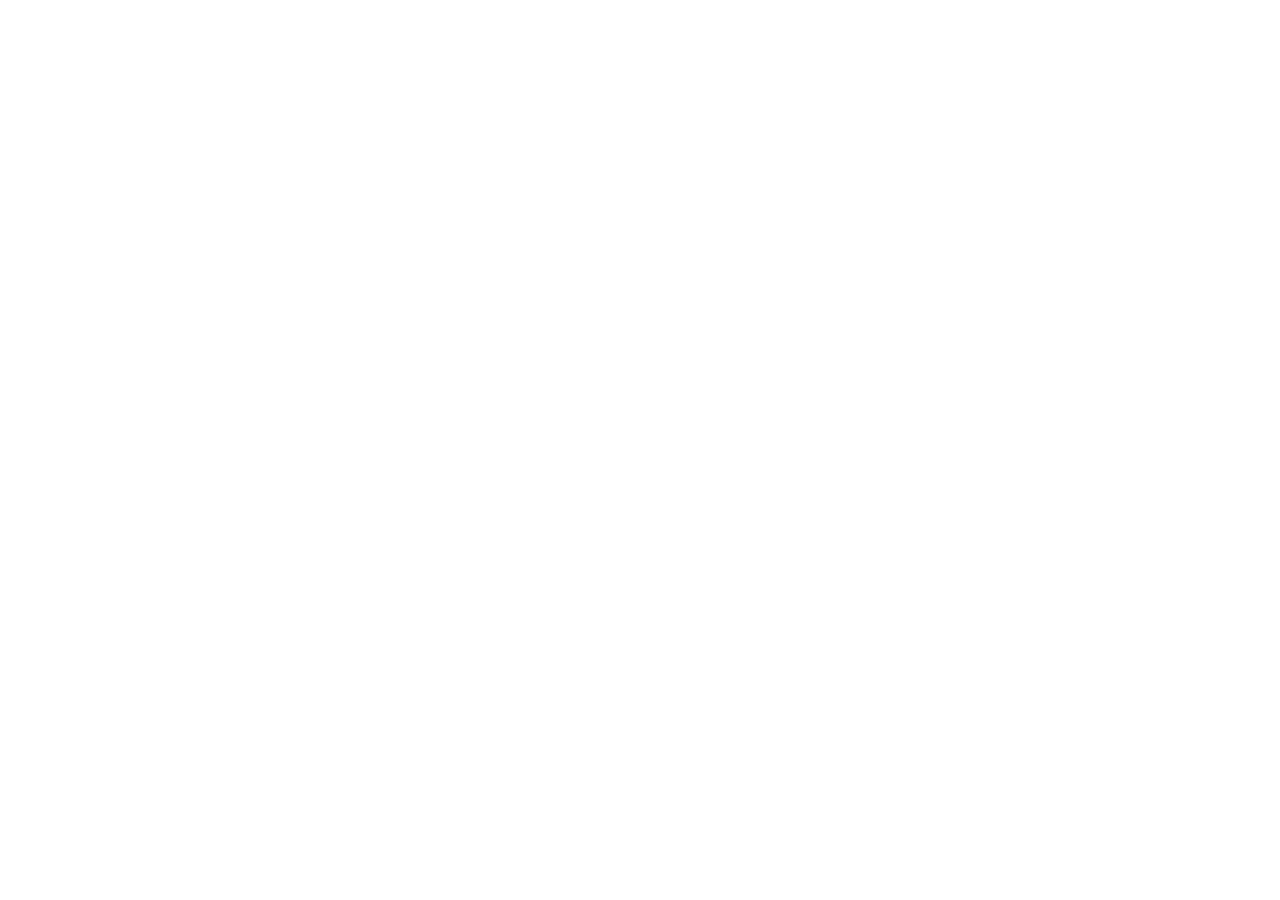
==== index2.html @ 40fa2115 "Create index2.html" ====
<!doctype html>
<html lang="en">
  <head>
    <meta charset="UTF-8" />
    <link rel="icon" type="image/svg+xml" href="./assets/vite.svg" />
    <meta name="viewport" content="width=device-width, initial-scale=1.0" />
    <title>Vite + React + TS</title>
    <script type="module" crossorigin src="./script/index-DkULQoIw.js"></script>
    <link rel="stylesheet" crossorigin href="./script/index-CjTn1Sja.css">
  </head>
  <body>
    <div id="root"></div>
  </body>
</html>
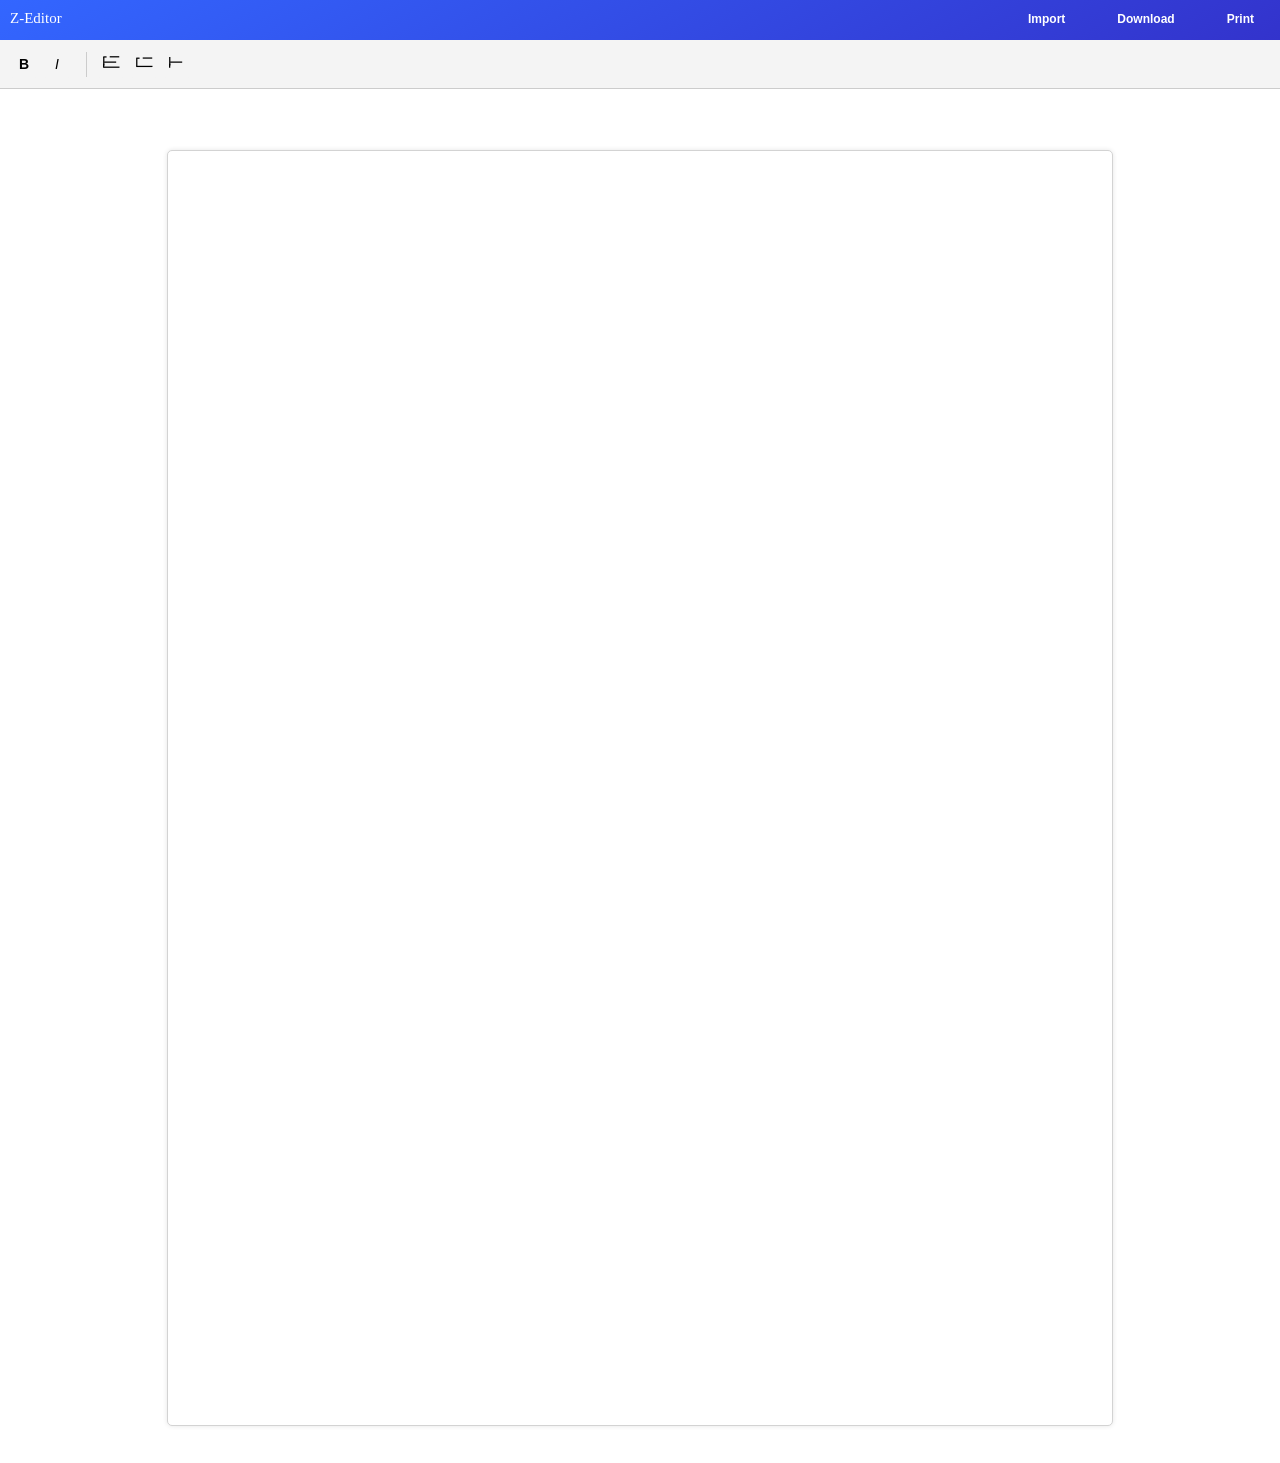
==== commit 15dc9914: "Update index2.html" ====
--- a/index2.html
+++ b/index2.html
@@ -2,7 +2,7 @@
 <html lang="en">
   <head>
     <meta charset="UTF-8" />
-    <link rel="icon" type="image/svg+xml" href="./assets/vite.svg" />
+    <link rel="icon" type="image/svg+xml" href="./src/assets/Agendacumple_en_Z.svg" />
     <meta name="viewport" content="width=device-width, initial-scale=1.0" />
     <title>Vite + React + TS</title>
     <script type="module" crossorigin src="./script/index-DkULQoIw.js"></script>
--- a/script/index-CjTn1Sja.css
+++ b/script/index-CjTn1Sja.css
@@ -0,0 +1 @@
+body{height:100%}.ProseMirror{position:relative}.ProseMirror{word-wrap:break-word;white-space:pre-wrap;white-space:break-spaces;-webkit-font-variant-ligatures:none;font-variant-ligatures:none;font-feature-settings:"liga" 0}.ProseMirror pre{white-space:pre-wrap}.ProseMirror li{position:relative}.ProseMirror-hideselection *::selection{background:transparent}.ProseMirror-hideselection *::-moz-selection{background:transparent}.ProseMirror-hideselection{caret-color:transparent}.ProseMirror [draggable][contenteditable=false]{-webkit-user-select:text;user-select:text}.ProseMirror-selectednode{outline:2px solid #8cf}li.ProseMirror-selectednode{outline:none}li.ProseMirror-selectednode:after{content:"";position:absolute;left:-32px;right:-2px;top:-2px;bottom:-2px;border:2px solid #8cf;pointer-events:none}img.ProseMirror-separator{display:inline!important;border:none!important;margin:0!important}.ProseMirror-textblock-dropdown{min-width:3em}.ProseMirror-menu{margin:0 -4px;line-height:1}.ProseMirror-tooltip .ProseMirror-menu{width:-webkit-fit-content;width:fit-content;white-space:pre}.ProseMirror-menuitem{margin-right:3px;display:inline-block}.ProseMirror-menuseparator{border-right:1px solid #ddd;margin-right:3px}.ProseMirror-menu-dropdown,.ProseMirror-menu-dropdown-menu{font-size:90%;white-space:nowrap}.ProseMirror-menu-dropdown{vertical-align:1px;cursor:pointer;position:relative;padding-right:15px}.ProseMirror-menu-dropdown-wrap{padding:1px 0 1px 4px;display:inline-block;position:relative}.ProseMirror-menu-dropdown:after{content:"";border-left:4px solid transparent;border-right:4px solid transparent;border-top:4px solid currentColor;opacity:.6;position:absolute;right:4px;top:calc(50% - 2px)}.ProseMirror-menu-dropdown-menu,.ProseMirror-menu-submenu{position:absolute;background:#fff;color:#666;border:1px solid #aaa;padding:2px}.ProseMirror-menu-dropdown-menu{z-index:15;min-width:6em}.ProseMirror-menu-dropdown-item{cursor:pointer;padding:2px 8px 2px 4px}.ProseMirror-menu-dropdown-item:hover{background:#f2f2f2}.ProseMirror-menu-submenu-wrap{position:relative;margin-right:-4px}.ProseMirror-menu-submenu-label:after{content:"";border-top:4px solid transparent;border-bottom:4px solid transparent;border-left:4px solid currentColor;opacity:.6;position:absolute;right:4px;top:calc(50% - 4px)}.ProseMirror-menu-submenu{display:none;min-width:4em;left:100%;top:-3px}.ProseMirror-menu-active{background:#eee;border-radius:4px}.ProseMirror-menu-disabled{opacity:.3}.ProseMirror-menu-submenu-wrap:hover .ProseMirror-menu-submenu,.ProseMirror-menu-submenu-wrap-active .ProseMirror-menu-submenu{display:block}.ProseMirror-menubar{border-top-left-radius:inherit;border-top-right-radius:inherit;position:relative;min-height:1em;color:#666;padding:1px 6px;top:0;left:0;right:0;border-bottom:1px solid silver;background:#fff;z-index:10;-moz-box-sizing:border-box;box-sizing:border-box;overflow:visible}.ProseMirror-icon{display:inline-block;line-height:.8;vertical-align:-2px;padding:2px 8px;cursor:pointer}.ProseMirror-menu-disabled.ProseMirror-icon{cursor:default}.ProseMirror-icon svg{fill:currentColor;height:1em}.ProseMirror-icon span{vertical-align:text-top}.App{font-family:Georgia,Cambria,Times New Roman,Times,"serif";width:100%}.ProseMirror{min-height:200px;outline:none;padding:0;font-size:18px}p{margin:0;line-height:1.3}.custom-block{border:1px solid;padding:10px;text-align:center;background-color:#f9f9f9}div .schema_top,div .schema_bottom{display:block;padding:10px;border-bottom:2px solid black;border-left:2px solid black}div .schema_roof{display:block;border-bottom:2px solid black}.schema_heading{display:inline-block;margin-left:10px;background-color:#fff;margin-bottom:-10px;padding:5px}.page{width:210mm;min-height:297mm;padding:20mm;margin:150px auto 10mm;border:1px #d3d3d3 solid;border-radius:5px;background:#fff;box-shadow:0 0 5px #0000001a}.schema_left_bar{display:block;padding:10px;border-left:2px solid black}.header{left:0;top:0;z-index:15;background:linear-gradient(150deg,#36f,#33c);height:40px;width:100%;position:fixed}.logo{float:left;font-size:15px;color:#fff;margin:10px}.header-button{outline:0;cursor:pointer;float:right;margin:1px 15px;background:transparent;border-radius:20px;border:1px solid transparent;font-weight:700;font-size:12px;color:#fff;width 150px;padding:10px}.header-button:hover{color:#fff;border:1px solid rgba(255,255,255,.51)}.header.active{border:1px solid rgba(255,255,255,.51)}.menu-bar{margin-bottom:7px;padding-left:2px}.menu{display:flex;width:100%;background-color:#f4f4f4;padding:10px;border-bottom:1px solid #ccc;position:fixed;top:40px;left:0;z-index:10}.separator{margin:0 10px;border-left:1px solid #ccc;height:25px;align-self:center}.tool-button{font-size:14px;cursor:pointer;width:28px;height:28px;margin-right:5px;display:flex;align-items:center;justify-content:center;border-radius:5px;box-shadow:none;border:none;background-color:#f4f4f4}.tool-button:hover{color:#00f}.tool-button.bold{font-weight:700}.tool-button.italic{font-style:italic}
